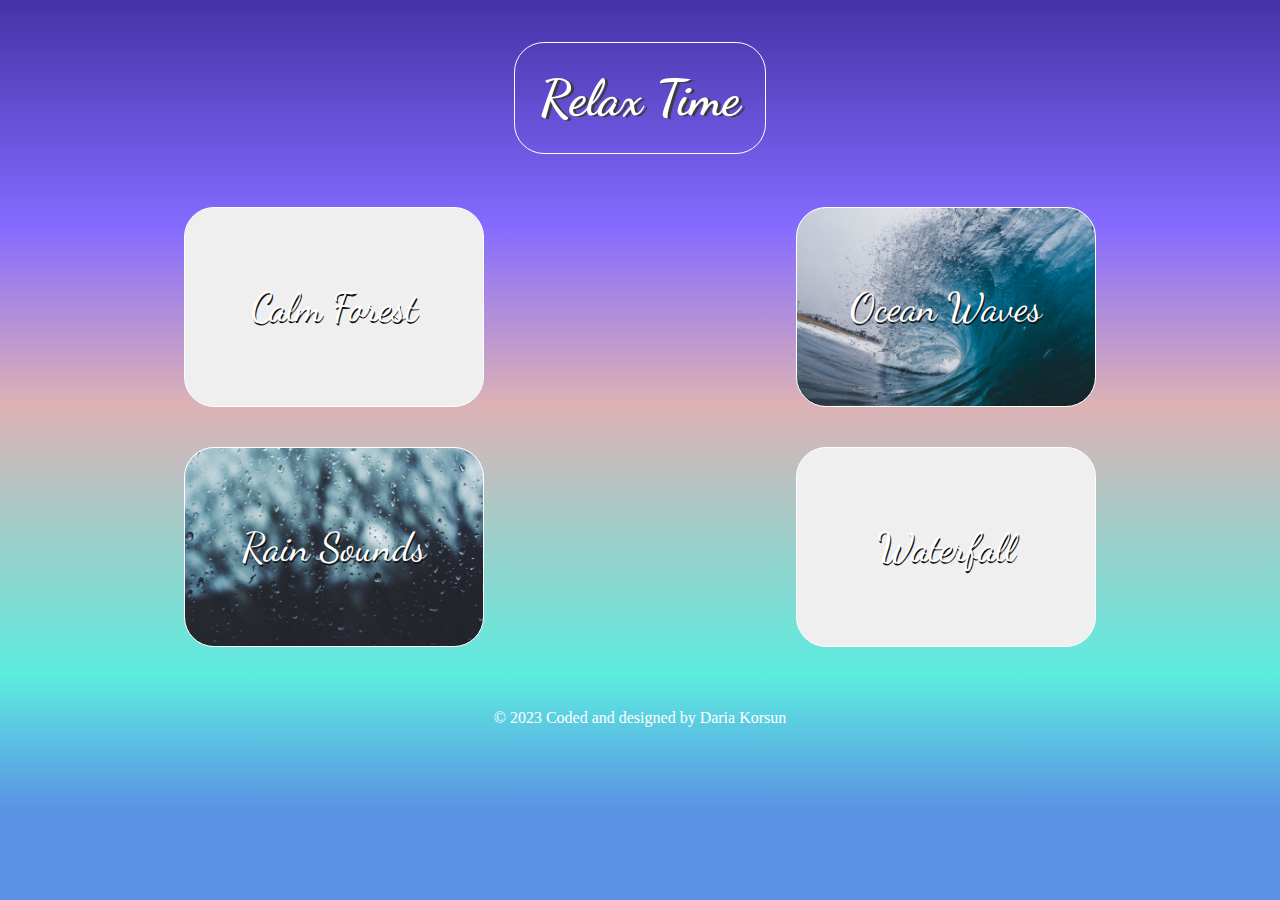
==== index.html @ 08837f23 "meditation app first commit" ====
<!DOCTYPE html>
<html lang="en">
<head>
    <meta charset="UTF-8">
    <meta name="viewport" content="width=device-width, initial-scale=1.0">
    <title>Meditation app</title>
    <link rel="stylesheet" href="styles.css">
    <link rel="preconnect" href="https://fonts.googleapis.com">
<link rel="preconnect" href="https://fonts.gstatic.com" crossorigin>
<link href="https://fonts.googleapis.com/css2?family=Castoro+Titling&family=Crimson+Text:ital@1&family=Dancing+Script:wght@700&family=Fuzzy+Bubbles:wght@400;700&family=IBM+Plex+Sans:ital,wght@0,100;0,200;0,500;1,100&family=Lobster+Two:ital@1&family=Montserrat:wght@100;400;500;700&family=Mountains+of+Christmas&family=Open+Sans&family=PT+Sans&family=Philosopher:ital@1&family=Playfair+Display&family=Poppins:wght@500&family=Roboto:wght@300;700&family=Rouge+Script&family=Taviraj:wght@500&display=swap" rel="stylesheet">
</head>
<body>
    <div id="header">
        <h1>Relax Time</h1>
    </div>

    <div id="btnContainerOne">

        <button id="forest"><a href="forest/forest.html">Calm Forest</a></button>
        <button id="ocean"><a href="ocean/ocean.html">Ocean Waves</a></button>
    </div>

    <div id="btnContainerTwo">

        <button id="rain"><a href="rain/rain.html">Rain Sounds</a></button>
        <button id="waterfall"><a href="waterfall/waterfall.html">Waterfall</a></button>
        
    </div>

    <br>
    <footer>
        <p>© 2023 Coded and designed by <a href="https://www.linkedin.com/in/daria-korsun-89b076194/">Daria Korsun</a></p>
    </footer>

    <script src="index.js"></script>
</body>
</html>
---- styles.css ----
body {
    background-image:linear-gradient(to top ,#5b92e4 10%, #5cece0 25%, #ddb2b5 55%, #846bff 75%, #4632a7 100%);
    background-attachment: fixed;
}

#header {
    display: flex;
    justify-content: center;   
}

h1 {
    background-color: transparent ;
    color: white;
    font-size: 50px;
    font-family: 'Dancing Script', cursive;
    padding: 25px;
    border: solid white 1px;
    border-radius: 30px;
    text-shadow: 3px 1px rgb(61, 61, 61);
}

#btnContainerOne {
    display:flex;
    justify-content: space-around;
    padding: 20px;
}

#btnContainerTwo {
    display:flex;
    justify-content: space-around;
    padding: 20px;
}

#forest {
    width: 300px;
    height: 200px;
    border: 0;
    cursor: pointer;
    font-size: 2rem;
    background-image: url(forest.jpg);
    background-size: cover;
    color: white;
    font-size: 40px;
    font-family: 'Dancing Script', cursive;
    text-shadow: 1px 2px rgb(17, 17, 17);
    border-radius: 30px;
    border: solid 1px white;
}

#forest:hover {
    transform: scale(1.1);
    border: solid 3px white;
}

#ocean {
    width: 300px;
    height: 200px;
    border: 0;
    cursor: pointer;
    font-size: 2rem;
    background-image: url(ocean.jpg);
    background-size: cover;
    color: white;
    font-size: 40px;
    font-family: 'Dancing Script', cursive;
    text-shadow: 1px 2px rgb(17, 17, 17);
    border-radius: 30px;
    border: solid 1px white;
}

#ocean:hover {
    transform: scale(1.1);
    border: solid 3px white;
}

#rain {
    width: 300px;
    height: 200px;
    border: 0;
    cursor: pointer;
    font-size: 2rem;
    background-image: url(rain.jpg);
    background-size: cover;
    color: white;
    font-size: 40px;
    font-family: 'Dancing Script', cursive;
    text-shadow: 1px 2px rgb(17, 17, 17);
    border-radius: 30px;
    border: solid 1px white;
}

#rain:hover {
    transform: scale(1.1);
    border: solid 3px white;
}

#waterfall {
    width: 300px;
    height: 200px;
    border: 0;
    cursor: pointer;
    font-size: 2rem;
    background-image: url(water.jpg);
    background-size: cover;
    color: white;
    font-size: 40px;
    font-family: 'Dancing Script', cursive;
    text-shadow: 1px 2px rgb(17, 17, 17);
    border-radius: 30px;
    border: solid 1px white;
}

#waterfall:hover {
    transform: scale(1.1);
    border: solid 3px white;
}

a {
    text-decoration: none;
    color:white;
}

footer {
    height: 50px;
    color: #fff;
    padding: 8px;
    font-size: 16px;
    text-align: center;
}

a {
    color:white;
}

@media all and (max-width:500px) {
    #btnContainerOne {
        display:flex;
        flex-wrap: wrap;
    }

    #forest {
        margin-bottom: 20px;
    }

    #ocean {
        margin-top: 20px;
    }

    #btnContainerTwo {
        display: flex;
        flex-wrap: wrap;
    }

    #rain {
        margin-bottom: 20px;
    }

    #waterfall {
        margin-top: 20px;
    }
}
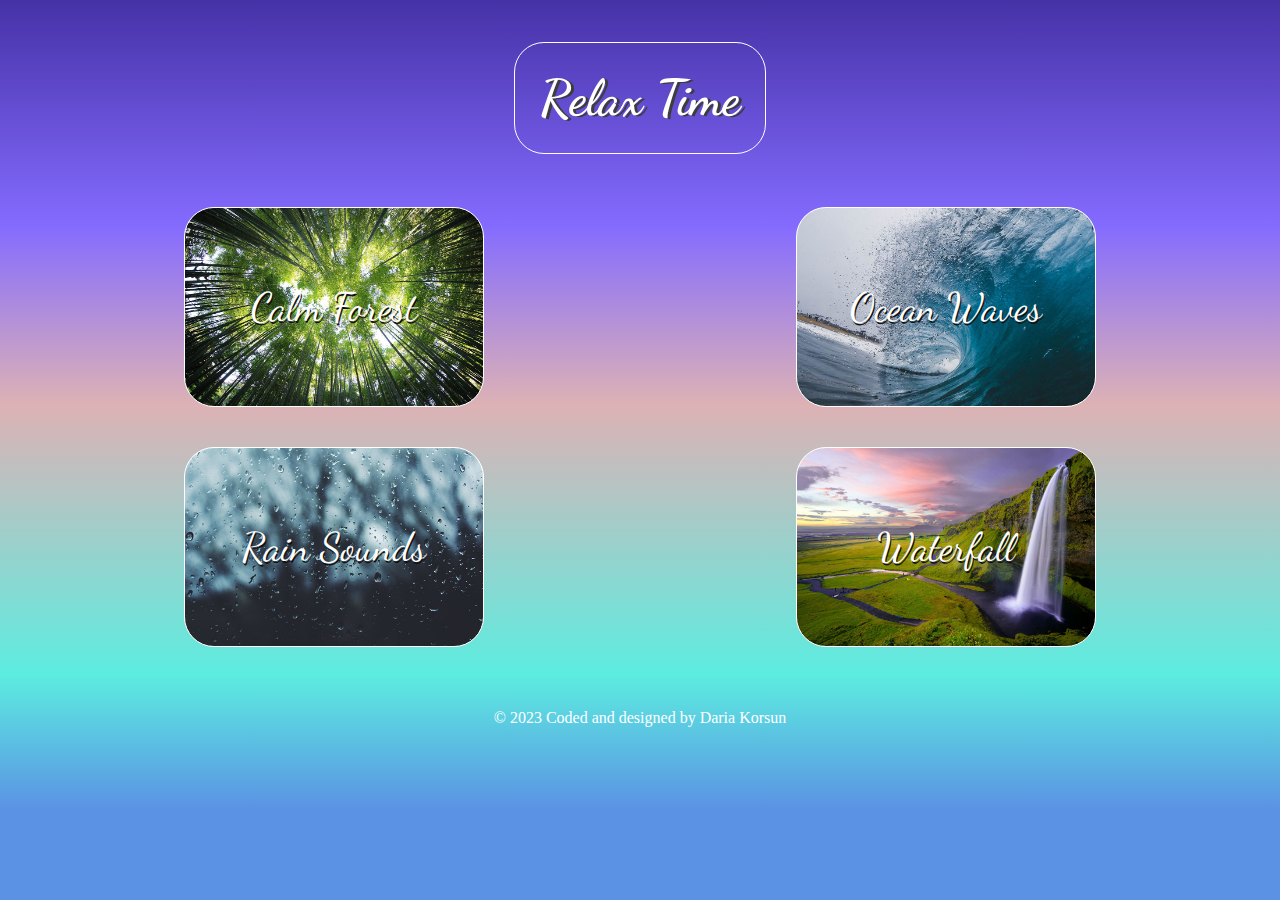
==== commit 9d448004: "Mobile friendly and fixed play and pause button for sound" ====
--- a/index.html
+++ b/index.html
@@ -15,16 +15,13 @@
     </div>
 
     <div id="btnContainerOne">
-
-        <button id="forest"><a href="forest/forest.html">Calm Forest</a></button>
-        <button id="ocean"><a href="ocean/ocean.html">Ocean Waves</a></button>
+        <a href="forest/forest.html"><button id="forest">Calm Forest</button></a>
+        <a href="ocean/ocean.html"><button id="ocean">Ocean Waves</button></a>
     </div>
 
     <div id="btnContainerTwo">
-
-        <button id="rain"><a href="rain/rain.html">Rain Sounds</a></button>
-        <button id="waterfall"><a href="waterfall/waterfall.html">Waterfall</a></button>
-        
+        <a href="rain/rain.html"><button id="rain">Rain Sounds</button></a>
+        <a href="waterfall/waterfall.html"><button id="waterfall">Waterfall</button></a>   
     </div>
 
     <br>
--- a/styles.css
+++ b/styles.css
@@ -37,7 +37,7 @@
     border: 0;
     cursor: pointer;
     font-size: 2rem;
-    background-image: url(forest.jpg);
+    background-image: url(forest_icon.jpg);
     background-size: cover;
     color: white;
     font-size: 40px;
@@ -58,7 +58,7 @@
     border: 0;
     cursor: pointer;
     font-size: 2rem;
-    background-image: url(ocean.jpg);
+    background-image: url(ocean_icon.jpg);
     background-size: cover;
     color: white;
     font-size: 40px;
@@ -79,7 +79,7 @@
     border: 0;
     cursor: pointer;
     font-size: 2rem;
-    background-image: url(rain.jpg);
+    background-image: url(rain_icon.jpg);
     background-size: cover;
     color: white;
     font-size: 40px;
@@ -94,13 +94,15 @@
     border: solid 3px white;
 }
 
+
+
 #waterfall {
     width: 300px;
     height: 200px;
     border: 0;
     cursor: pointer;
     font-size: 2rem;
-    background-image: url(water.jpg);
+    background-image: url(water_icon.jpg);
     background-size: cover;
     color: white;
     font-size: 40px;
